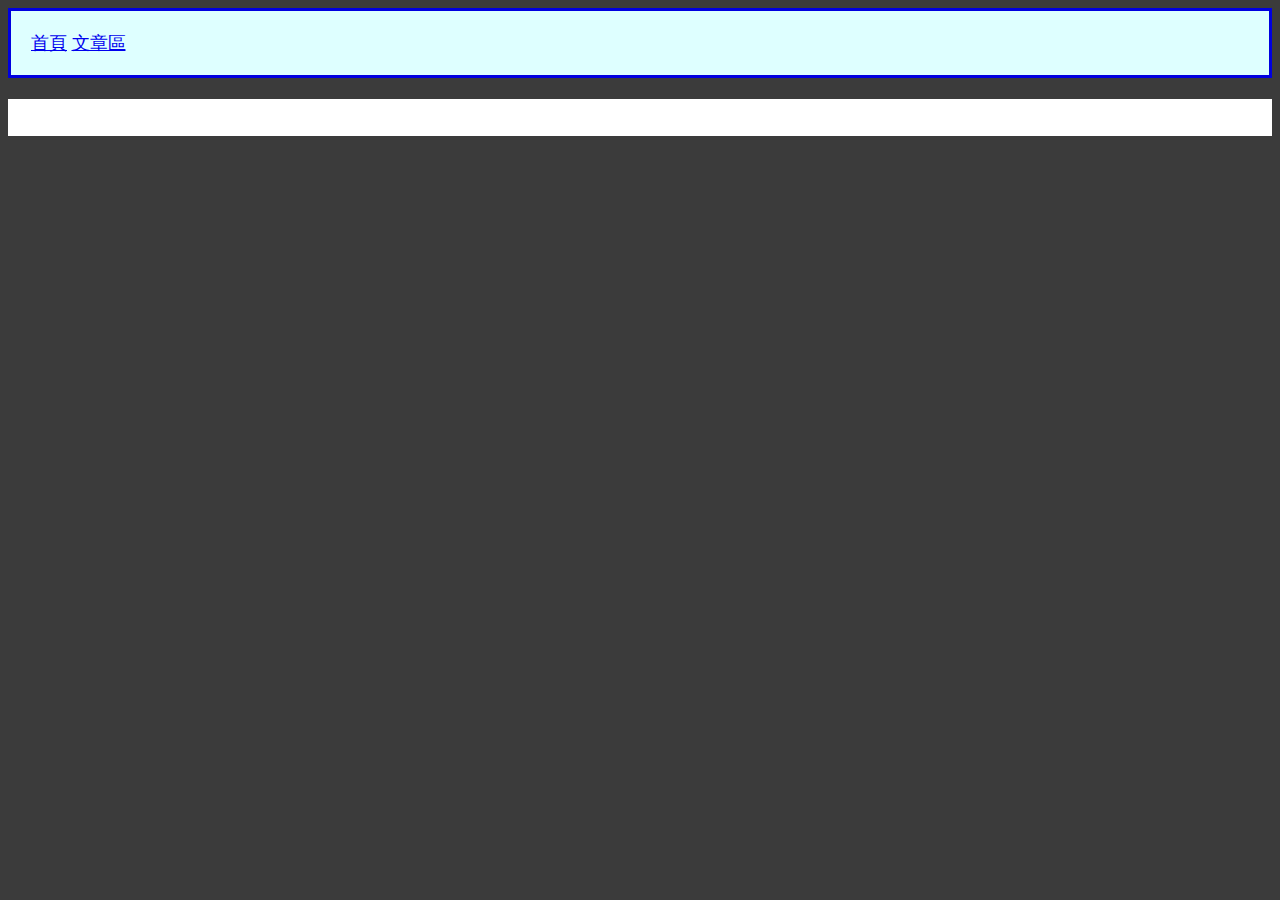
==== index.html @ cb6db299 "Add files via upload" ====
<!doctype html>
<html>
<head>
	<meta charset="utf-8">
	<link rel="stylesheet" href="CSS/index.css" type="text/css">
	<link rel="stylesheet" href="CSS/normal.css" type="text/css">
</head>
<body>
	<div id="TopText">
		<a href="index.html" class="Topl" align="left" size="10%">首頁</a>
		<a href="./artical/index.html" class="Topr" align="right" size="10%">文章區</a>
	</div>
	<!--<iframe src="./artical/index.html" height="100%" width="100%" id="frame_full" frameborder="0" scrolling="auto"></iframe>
	-->
  <div class="content" width="100px text-align="left">
	<div >
		<h1>a</h1>
	</div>
  </div>
  <div id="disqus_thread"></div>
<script>
    /**
    *  RECOMMENDED CONFIGURATION VARIABLES: EDIT AND UNCOMMENT THE SECTION BELOW TO INSERT DYNAMIC VALUES FROM YOUR PLATFORM OR CMS.
    *  LEARN WHY DEFINING THESE VARIABLES IS IMPORTANT: https://disqus.com/admin/universalcode/#configuration-variables    */
    /*
    var disqus_config = function () {
    this.page.url = PAGE_URL;  // Replace PAGE_URL with your page's canonical URL variable
    this.page.identifier = PAGE_IDENTIFIER; // Replace PAGE_IDENTIFIER with your page's unique identifier variable
    };
    */
    (function() { // DON'T EDIT BELOW THIS LINE
    var d = document, s = d.createElement('script');
    s.src = 'https://https-ha213176-github-io-myweb.disqus.com/embed.js';
    s.setAttribute('data-timestamp', +new Date());
    (d.head || d.body).appendChild(s);
    })();
</script>
<noscript>Please enable JavaScript to view the <a href="https://disqus.com/?ref_noscript">comments powered by Disqus.</a></noscript>
</body>
</html>


<div id="disqus_thread"></div>
<script>
    /**
    *  RECOMMENDED CONFIGURATION VARIABLES: EDIT AND UNCOMMENT THE SECTION BELOW TO INSERT DYNAMIC VALUES FROM YOUR PLATFORM OR CMS.
    *  LEARN WHY DEFINING THESE VARIABLES IS IMPORTANT: https://disqus.com/admin/universalcode/#configuration-variables    */
    /*
    var disqus_config = function () {
    this.page.url = PAGE_URL;  // Replace PAGE_URL with your page's canonical URL variable
    this.page.identifier = PAGE_IDENTIFIER; // Replace PAGE_IDENTIFIER with your page's unique identifier variable
    };
    */
    (function() { // DON'T EDIT BELOW THIS LINE
    var d = document, s = d.createElement('script');
    s.src = 'https://https-ha213176-github-io-myweb.disqus.com/embed.js';
    s.setAttribute('data-timestamp', +new Date());
    (d.head || d.body).appendChild(s);
    })();
</script>
<noscript>Please enable JavaScript to view the <a href="https://disqus.com/?ref_noscript">comments powered by Disqus.</a></noscript>
---- CSS/index.css ----
body{
	background:#3B3B3B;
	color:white;
}
.content{
	background:white;
	align:center
}
---- CSS/normal.css ----
#TopText{
	background-color:#DEFFFF;
	padding:20px;
	border:3px #0000E0 solid;
	margin:0px;
	font-size:large
}

.Topl{
	
	text-align:left;
}

.Topr{
	text-align:right;
}
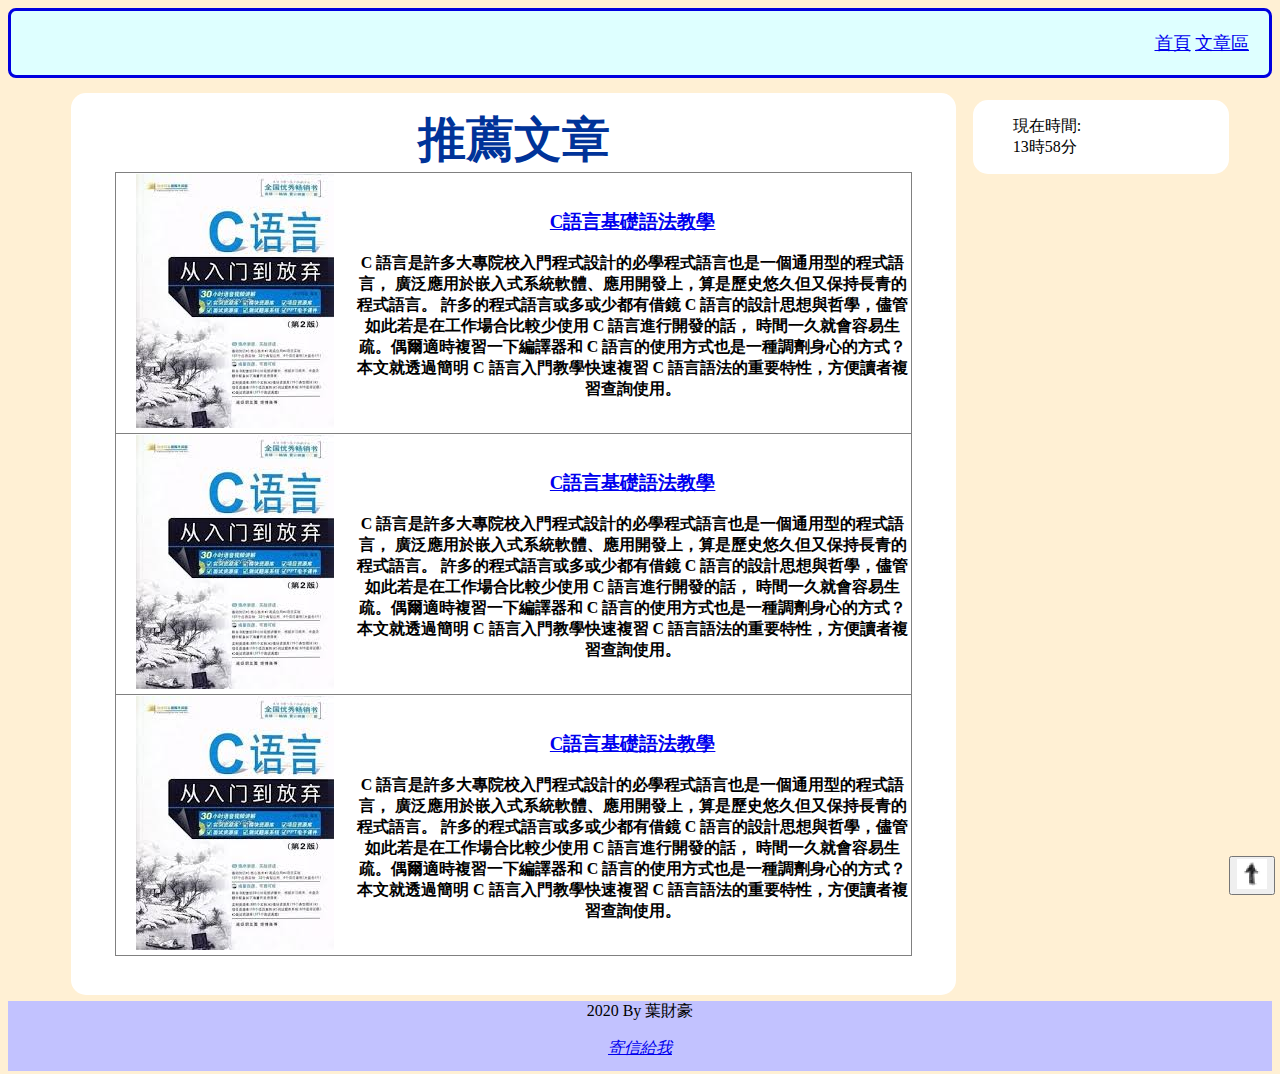
==== commit 57cd77d7: "Add files via upload" ====
--- a/index.html
+++ b/index.html
@@ -4,58 +4,97 @@
 	<meta charset="utf-8">
 	<link rel="stylesheet" href="CSS/index.css" type="text/css">
 	<link rel="stylesheet" href="CSS/normal.css" type="text/css">
+	<script language="JavaScript">
+	function ShowTime(){
+	　var NowDate=new Date();
+	　var h=NowDate.getHours();
+	　var m=NowDate.getMinutes();
+	　document.getElementById('showbox').innerHTML = h+'時'+m+'分';
+	　setTimeout('ShowTime()',1000);
+	}
+	</script>
 </head>
-<body>
+<body onload="ShowTime()">
 	<div id="TopText">
 		<a href="index.html" class="Topl" align="left" size="10%">首頁</a>
 		<a href="./artical/index.html" class="Topr" align="right" size="10%">文章區</a>
 	</div>
 	<!--<iframe src="./artical/index.html" height="100%" width="100%" id="frame_full" frameborder="0" scrolling="auto"></iframe>
 	-->
-  <div class="content" width="100px text-align="left">
-	<div >
-		<h1>a</h1>
+	
+	<li width="30%" >
+		<ul>
+			現在時間:
+			<div id="showbox"></div>
+		</ul>
+	</li>
+	
+	
+<div>
+  <div class="content" text-align:center" id="content">
+	<div class="ct_ele">
+		<table border="1" rules="rows" width="90%" align="center">
+		<caption><font size="22px" id="spacial">推薦文章</font></caption>
+			<tr>
+				<th width="30%"><img src="picture/CLanguage.jpg"></th>
+				<th>
+				<h3 aligh="center">
+					<a href="/artical/tutoral/a_t_001.html">C語言基礎語法教學
+					</a></h3>
+					<p>C 語言是許多大專院校入門程式設計的必學程式語言也是一個通用型的程式語言，
+					廣泛應用於嵌入式系統軟體、應用開發上，算是歷史悠久但又保持長青的程式語言。
+					許多的程式語言或多或少都有借鏡 C 語言的設計思想與哲學，儘管如此若是在工作場合比較少使用 C 語言進行開發的話，
+					時間一久就會容易生疏。偶爾適時複習一下編譯器和 C 語言的使用方式也是一種調劑身心的方式？
+					本文就透過簡明 C 語言入門教學快速複習 C 語言語法的重要特性，方便讀者複習查詢使用。
+					</p>
+					
+				</th>
+			</tr>
+			<tr>
+				<th width="30%"><img src="picture/CLanguage.jpg"></th>
+				<th>
+				<h3 aligh="center">
+					<a href="/artical/tutoral/a_t_001.html">C語言基礎語法教學
+					</a></h3>
+					<p>C 語言是許多大專院校入門程式設計的必學程式語言也是一個通用型的程式語言，
+					廣泛應用於嵌入式系統軟體、應用開發上，算是歷史悠久但又保持長青的程式語言。
+					許多的程式語言或多或少都有借鏡 C 語言的設計思想與哲學，儘管如此若是在工作場合比較少使用 C 語言進行開發的話，
+					時間一久就會容易生疏。偶爾適時複習一下編譯器和 C 語言的使用方式也是一種調劑身心的方式？
+					本文就透過簡明 C 語言入門教學快速複習 C 語言語法的重要特性，方便讀者複習查詢使用。
+					</p>
+					
+				</th>
+			</tr>
+			<tr>
+				<th width="30%"><img src="picture/CLanguage.jpg"></th>
+				<th>
+				<h3 aligh="center">
+					<a href="/artical/tutoral/a_t_001.html">C語言基礎語法教學
+					</a></h3>
+					<p>C 語言是許多大專院校入門程式設計的必學程式語言也是一個通用型的程式語言，
+					廣泛應用於嵌入式系統軟體、應用開發上，算是歷史悠久但又保持長青的程式語言。
+					許多的程式語言或多或少都有借鏡 C 語言的設計思想與哲學，儘管如此若是在工作場合比較少使用 C 語言進行開發的話，
+					時間一久就會容易生疏。偶爾適時複習一下編譯器和 C 語言的使用方式也是一種調劑身心的方式？
+					本文就透過簡明 C 語言入門教學快速複習 C 語言語法的重要特性，方便讀者複習查詢使用。
+					</p>
+					
+				</th>
+			</tr>
+		</table>
+		<br><br><br>
 	</div>
-  </div>
-  <div id="disqus_thread"></div>
-<script>
-    /**
-    *  RECOMMENDED CONFIGURATION VARIABLES: EDIT AND UNCOMMENT THE SECTION BELOW TO INSERT DYNAMIC VALUES FROM YOUR PLATFORM OR CMS.
-    *  LEARN WHY DEFINING THESE VARIABLES IS IMPORTANT: https://disqus.com/admin/universalcode/#configuration-variables    */
-    /*
-    var disqus_config = function () {
-    this.page.url = PAGE_URL;  // Replace PAGE_URL with your page's canonical URL variable
-    this.page.identifier = PAGE_IDENTIFIER; // Replace PAGE_IDENTIFIER with your page's unique identifier variable
-    };
-    */
-    (function() { // DON'T EDIT BELOW THIS LINE
-    var d = document, s = d.createElement('script');
-    s.src = 'https://https-ha213176-github-io-myweb.disqus.com/embed.js';
-    s.setAttribute('data-timestamp', +new Date());
-    (d.head || d.body).appendChild(s);
-    })();
-</script>
-<noscript>Please enable JavaScript to view the <a href="https://disqus.com/?ref_noscript">comments powered by Disqus.</a></noscript>
+	
+  
+	</div>
+ </div>
+	<button type="button" id="up"><a href="#"><img src="picture/upButton.jpg"></a></button>
+	<footer text-align="center" width="100%">
+		<p>2020 By 葉財豪</p>
+		<address>
+		<a href="mailto:ha213176@yahoo.com.tw">寄信給我</a>
+		</address>
+	</footer>
+
 </body>
 </html>
 
-
-<div id="disqus_thread"></div>
-<script>
-    /**
-    *  RECOMMENDED CONFIGURATION VARIABLES: EDIT AND UNCOMMENT THE SECTION BELOW TO INSERT DYNAMIC VALUES FROM YOUR PLATFORM OR CMS.
-    *  LEARN WHY DEFINING THESE VARIABLES IS IMPORTANT: https://disqus.com/admin/universalcode/#configuration-variables    */
-    /*
-    var disqus_config = function () {
-    this.page.url = PAGE_URL;  // Replace PAGE_URL with your page's canonical URL variable
-    this.page.identifier = PAGE_IDENTIFIER; // Replace PAGE_IDENTIFIER with your page's unique identifier variable
-    };
-    */
-    (function() { // DON'T EDIT BELOW THIS LINE
-    var d = document, s = d.createElement('script');
-    s.src = 'https://https-ha213176-github-io-myweb.disqus.com/embed.js';
-    s.setAttribute('data-timestamp', +new Date());
-    (d.head || d.body).appendChild(s);
-    })();
-</script>
-<noscript>Please enable JavaScript to view the <a href="https://disqus.com/?ref_noscript">comments powered by Disqus.</a></noscript>
--- a/CSS/index.css
+++ b/CSS/index.css
@@ -1,8 +1,47 @@
-body{
-	background:#3B3B3B;
-	color:white;
-}
+
 .content{
 	background:white;
-	align:center
+	position:relative;
+	width:70%;
+	text-align:left;
+	border-radius:15px;
+	text-align:center;
+	left:5%;
+	right:1%;
+	top:15px;
+	
 }
+
+.ct_ele{
+	align:center;
+}
+
+li{
+	position:absolute;
+	text-align:left;
+	right:4%;
+	width:20%;
+	top:100px;
+	background:white;
+	border-radius:15px;
+	list-style:none;
+}
+
+table{
+	position:relative;
+	top:15px;
+	botton:15px;
+}
+
+#spacial{
+    font-weight:bold;
+    color:#003399;
+}
+
+#spacial:hover{
+    color:#00DB00;
+    transition:color 3s;
+    -moz-transition:color 3s;
+    -webkit-transition:color 3s;
+    -o-transition:color 3s;    
+}
--- a/CSS/normal.css
+++ b/CSS/normal.css
@@ -3,7 +3,10 @@
 	padding:20px;
 	border:3px #0000E0 solid;
 	margin:0px;
-	font-size:large
+	font-size:large;
+	border-radius:8px;
+	text-align:right;
+	
 }
 
 .Topl{
@@ -13,4 +16,24 @@
 
 .Topr{
 	text-align:right;
+}
+
+footer{
+	text-align:center;
+	position:relative;
+	bottom:10px;
+	background:#C2C2FF;
+	border="0px";
+	top:5px;
+	height:70px;
+}
+
+#up{
+	position:fixed;
+	right:5px;
+	bottom:5px;
+}
+
+body{
+	background:#FFF0D4;
 }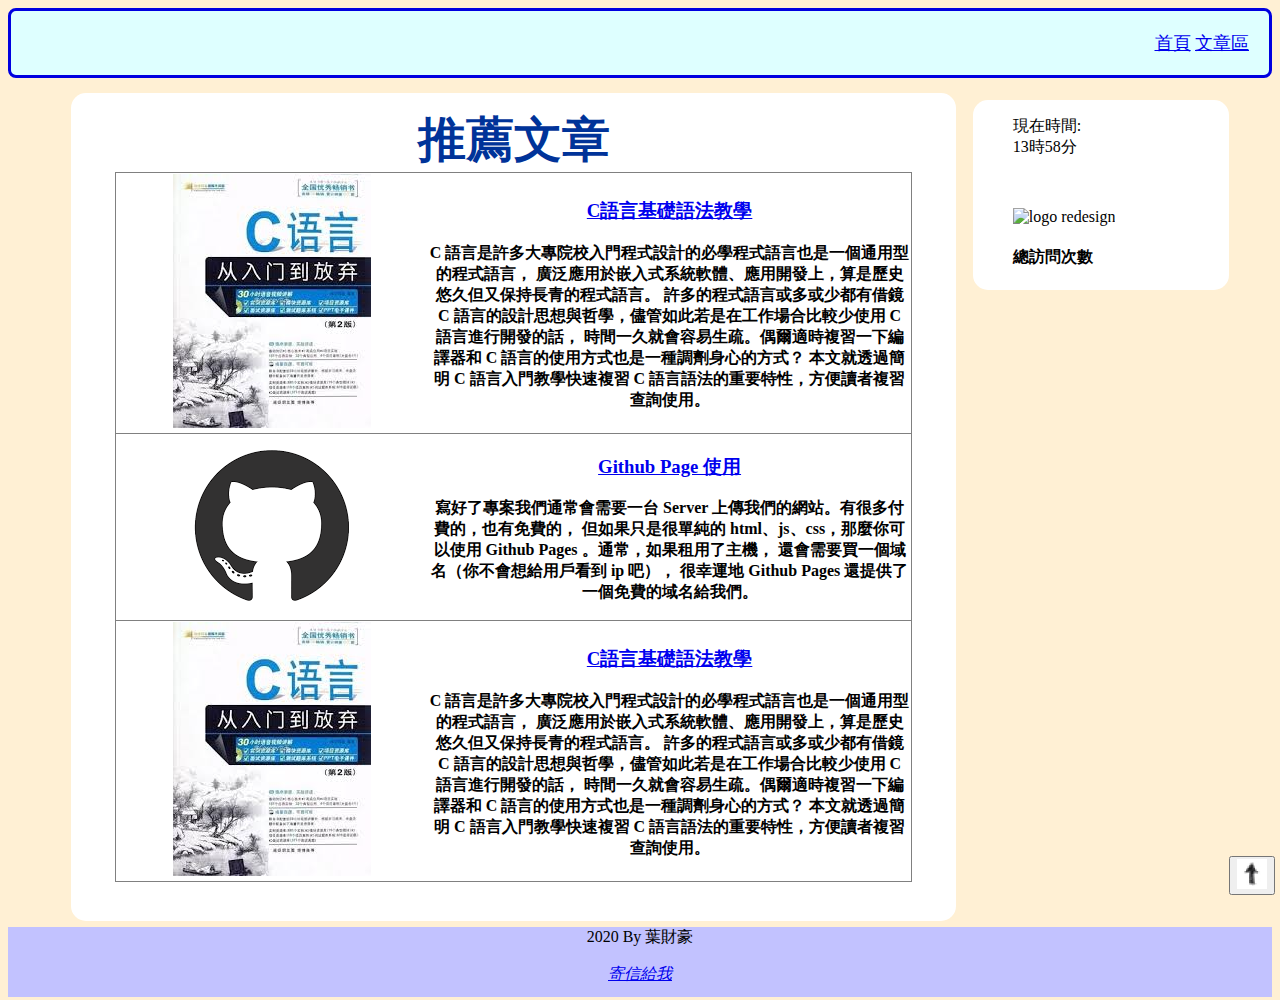
==== commit a563df45: "Add files via upload" ====
--- a/index.html
+++ b/index.html
@@ -27,6 +27,12 @@
 			現在時間:
 			<div id="showbox"></div>
 		</ul>
+		<br>
+		<ul>
+			<div align='center><a href='https://www.hit-counts.com/'>
+			<img src='http://www.hit-counts.com/counter.php?t=MTQ1NTA5NA==' border='0' alt='logo redesign'>
+			<h4>總訪問次數</h4></div>
+		</ul>
 	</li>
 	
 	
@@ -51,16 +57,15 @@
 				</th>
 			</tr>
 			<tr>
-				<th width="30%"><img src="picture/CLanguage.jpg"></th>
+				<th width="30%"><img src="picture/github.png"></th>
 				<th>
 				<h3 aligh="center">
-					<a href="/artical/tutoral/a_t_001.html">C語言基礎語法教學
+					<a href="/artical/tutoral/a_t_002.html">Github Page 使用
 					</a></h3>
-					<p>C 語言是許多大專院校入門程式設計的必學程式語言也是一個通用型的程式語言，
-					廣泛應用於嵌入式系統軟體、應用開發上，算是歷史悠久但又保持長青的程式語言。
-					許多的程式語言或多或少都有借鏡 C 語言的設計思想與哲學，儘管如此若是在工作場合比較少使用 C 語言進行開發的話，
-					時間一久就會容易生疏。偶爾適時複習一下編譯器和 C 語言的使用方式也是一種調劑身心的方式？
-					本文就透過簡明 C 語言入門教學快速複習 C 語言語法的重要特性，方便讀者複習查詢使用。
+					<p>寫好了專案我們通常會需要一台 Server 上傳我們的網站。有很多付費的，也有免費的，
+					但如果只是很單純的 html、js、css，那麼你可以使用 Github Pages 。通常，如果租用了主機，
+					還會需要買一個域名（你不會想給用戶看到 ip 吧），
+					很幸運地 Github Pages 還提供了一個免費的域名給我們。
 					</p>
 					
 				</th>
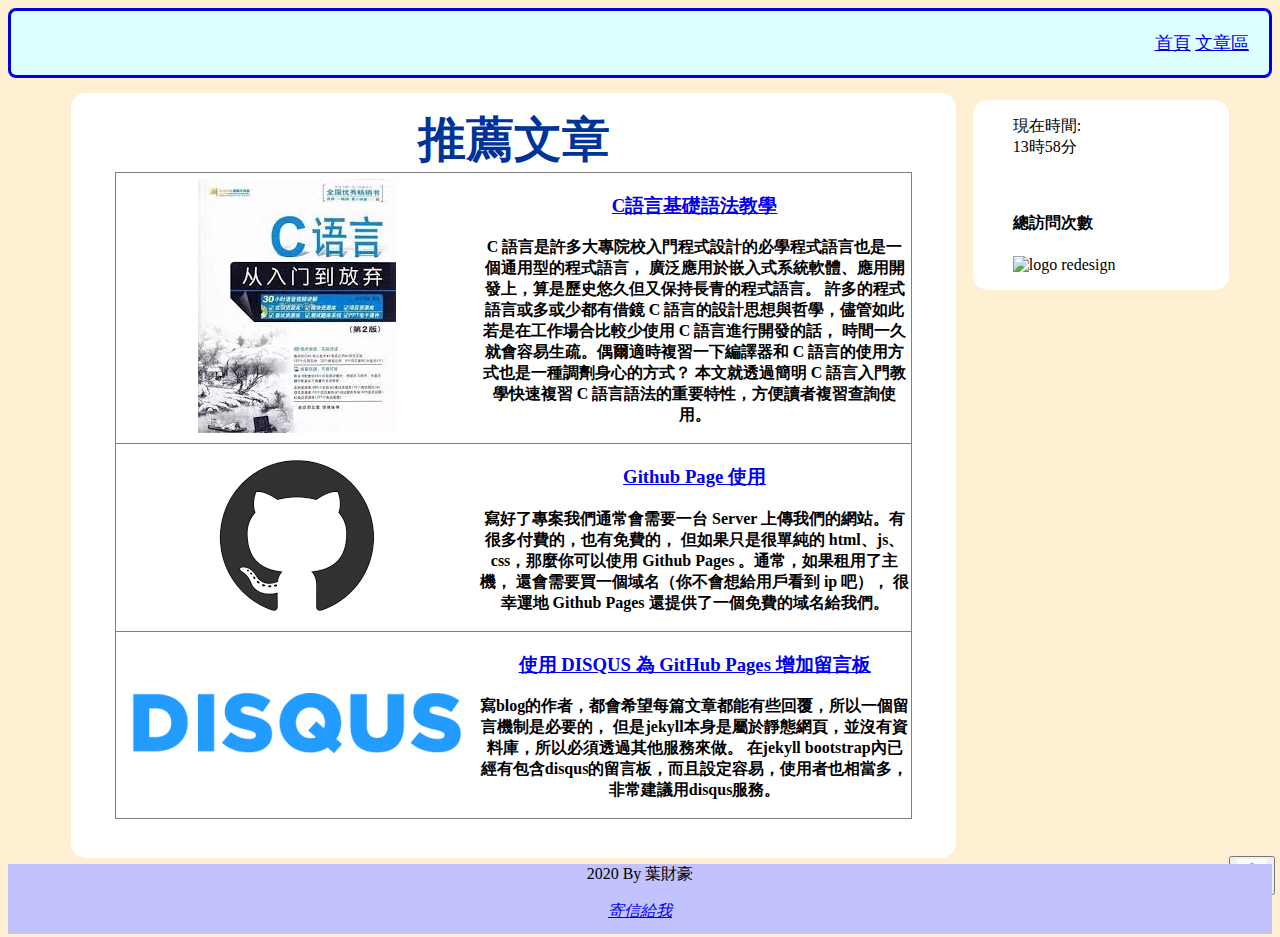
==== commit 81c0b90a: "Add files via upload" ====
--- a/index.html
+++ b/index.html
@@ -17,7 +17,7 @@
 <body onload="ShowTime()">
 	<div id="TopText">
 		<a href="index.html" class="Topl" align="left" size="10%">首頁</a>
-		<a href="./artical/index.html" class="Topr" align="right" size="10%">文章區</a>
+		<a href="artical.html" class="Topr" align="right" size="10%">文章區</a>
 	</div>
 	<!--<iframe src="./artical/index.html" height="100%" width="100%" id="frame_full" frameborder="0" scrolling="auto"></iframe>
 	-->
@@ -29,15 +29,15 @@
 		</ul>
 		<br>
 		<ul>
+			<h4>總訪問次數</h4></div>
 			<div align='center><a href='https://www.hit-counts.com/'>
 			<img src='http://www.hit-counts.com/counter.php?t=MTQ1NTA5NA==' border='0' alt='logo redesign'>
-			<h4>總訪問次數</h4></div>
 		</ul>
 	</li>
 	
 	
 <div>
-  <div class="content" text-align:center" id="content">
+  <div class="content" " id="content">
 	<div class="ct_ele">
 		<table border="1" rules="rows" width="90%" align="center">
 		<caption><font size="22px" id="spacial">推薦文章</font></caption>
@@ -45,7 +45,7 @@
 				<th width="30%"><img src="picture/CLanguage.jpg"></th>
 				<th>
 				<h3 aligh="center">
-					<a href="/artical/tutoral/a_t_001.html">C語言基礎語法教學
+					<a href="Clanguage/index.html">C語言基礎語法教學
 					</a></h3>
 					<p>C 語言是許多大專院校入門程式設計的必學程式語言也是一個通用型的程式語言，
 					廣泛應用於嵌入式系統軟體、應用開發上，算是歷史悠久但又保持長青的程式語言。
@@ -71,16 +71,15 @@
 				</th>
 			</tr>
 			<tr>
-				<th width="30%"><img src="picture/CLanguage.jpg"></th>
+				<th width="30%"><img src="picture/disqus-logo-blue-white.png"></th>
 				<th>
 				<h3 aligh="center">
-					<a href="/artical/tutoral/a_t_001.html">C語言基礎語法教學
+					<a href="Disqus/index.html">使用 DISQUS 為 GitHub Pages 增加留言板
 					</a></h3>
-					<p>C 語言是許多大專院校入門程式設計的必學程式語言也是一個通用型的程式語言，
-					廣泛應用於嵌入式系統軟體、應用開發上，算是歷史悠久但又保持長青的程式語言。
-					許多的程式語言或多或少都有借鏡 C 語言的設計思想與哲學，儘管如此若是在工作場合比較少使用 C 語言進行開發的話，
-					時間一久就會容易生疏。偶爾適時複習一下編譯器和 C 語言的使用方式也是一種調劑身心的方式？
-					本文就透過簡明 C 語言入門教學快速複習 C 語言語法的重要特性，方便讀者複習查詢使用。
+					<p>
+						寫blog的作者，都會希望每篇文章都能有些回覆，所以一個留言機制是必要的，
+						但是jekyll本身是屬於靜態網頁，並沒有資料庫，所以必須透過其他服務來做。
+						在jekyll bootstrap內已經有包含disqus的留言板，而且設定容易，使用者也相當多，非常建議用disqus服務。
 					</p>
 					
 				</th>
--- a/CSS/index.css
+++ b/CSS/index.css
@@ -1,16 +1,4 @@
 
-.content{
-	background:white;
-	position:relative;
-	width:70%;
-	text-align:left;
-	border-radius:15px;
-	text-align:center;
-	left:5%;
-	right:1%;
-	top:15px;
-	
-}
 
 .ct_ele{
 	align:center;
@@ -25,6 +13,18 @@
 	background:white;
 	border-radius:15px;
 	list-style:none;
+}
+
+.content{
+	background:white;
+	position:relative;
+	width:70%;
+	border-radius:15px;
+	text-align:center;
+	left:5%;
+	right:1%;
+	top:15px;
+	
 }
 
 table{
--- a/CSS/normal.css
+++ b/CSS/normal.css
@@ -9,6 +9,7 @@
 	
 }
 
+
 .Topl{
 	
 	text-align:left;
@@ -17,6 +18,8 @@
 .Topr{
 	text-align:right;
 }
+
+
 
 footer{
 	text-align:center;
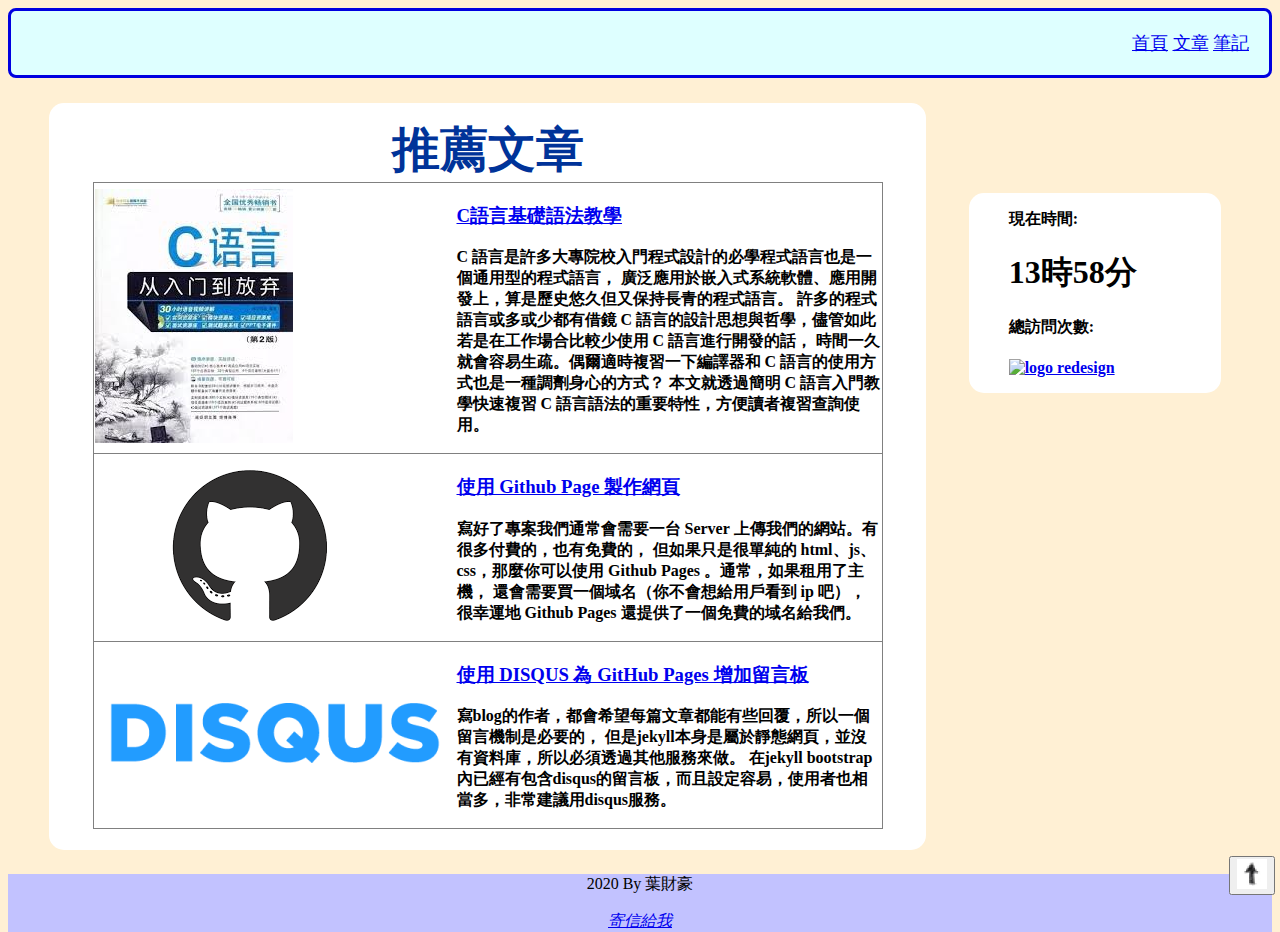
==== commit 8df6e33b: "Add files via upload" ====
--- a/index.html
+++ b/index.html
@@ -6,35 +6,29 @@
 	<link rel="stylesheet" href="CSS/normal.css" type="text/css">
 	<script language="JavaScript">
 	function ShowTime(){
-	　var NowDate=new Date();
-	　var h=NowDate.getHours();
-	　var m=NowDate.getMinutes();
-	　document.getElementById('showbox').innerHTML = h+'時'+m+'分';
-	　setTimeout('ShowTime()',1000);
+		var time = document.getElementById('time');
+	    var color = ['red', 'green', '#FFFF0F', 'blue', 'black', 'gold', 'orange', 'gray', 'pink', 'maroon'];
+		var radom = Math.floor(Math.random() * color.length + 1) - 1; //隨機數
+	    time.style.color = color[radom]; //設置隨機顏色
+	　	var NowDate=new Date();
+	　	var h=NowDate.getHours();
+	　	var m=NowDate.getMinutes();
+	　	document.getElementById('showbox').innerHTML = h+'時'+m+'分';
+	　	setTimeout('ShowTime()',1000);
 	}
 	</script>
 </head>
 <body onload="ShowTime()">
+<table border = "0" id="table_body">
+<tr>
 	<div id="TopText">
-		<a href="index.html" class="Topl" align="left" size="10%">首頁</a>
-		<a href="artical.html" class="Topr" align="right" size="10%">文章區</a>
+		<a href="index.html" class="Top_tag">首頁</a>
+		<a href="artical.html" class="Top_tag">文章</a>
+		<a href="note.html" class="Top_tag">筆記</a>
 	</div>
-	<!--<iframe src="./artical/index.html" height="100%" width="100%" id="frame_full" frameborder="0" scrolling="auto"></iframe>
-	-->
-	
-	<li width="30%" >
-		<ul>
-			現在時間:
-			<div id="showbox"></div>
-		</ul>
-		<br>
-		<ul>
-			<h4>總訪問次數</h4></div>
-			<div align='center><a href='https://www.hit-counts.com/'>
-			<img src='http://www.hit-counts.com/counter.php?t=MTQ1NTA5NA==' border='0' alt='logo redesign'>
-		</ul>
-	</li>
-	
+</tr>
+<tr>
+<th width="100%">	
 	
 <div>
   <div class="content" " id="content">
@@ -43,8 +37,8 @@
 		<caption><font size="22px" id="spacial">推薦文章</font></caption>
 			<tr>
 				<th width="30%"><img src="picture/CLanguage.jpg"></th>
-				<th>
-				<h3 aligh="center">
+				<th width="70%">
+				<h3 aligh="center"">
 					<a href="Clanguage/index.html">C語言基礎語法教學
 					</a></h3>
 					<p>C 語言是許多大專院校入門程式設計的必學程式語言也是一個通用型的程式語言，
@@ -60,7 +54,7 @@
 				<th width="30%"><img src="picture/github.png"></th>
 				<th>
 				<h3 aligh="center">
-					<a href="/artical/tutoral/a_t_002.html">Github Page 使用
+					<a href="GithubPage/index.html">使用 Github Page 製作網頁 
 					</a></h3>
 					<p>寫好了專案我們通常會需要一台 Server 上傳我們的網站。有很多付費的，也有免費的，
 					但如果只是很單純的 html、js、css，那麼你可以使用 Github Pages 。通常，如果租用了主機，
@@ -85,20 +79,35 @@
 				</th>
 			</tr>
 		</table>
-		<br><br><br>
+		<br><br>
 	</div>
-	
-  
+</th>
+<th width="100%">
+	<li>
+		<ul>
+			現在時間:
+			<h1><font color="red" id="time">
+			<div id="showbox"></div></font>
+			</h1>
+		</ul>
+		<ul>
+			<h4>總訪問次數:</h4></div>
+			<div align="left"><a href='https://www.hit-counts.com/'>
+			<img src='http://www.hit-counts.com/counter.php?t=MTQ1NTIyNw==' border='0' alt='logo redesign'>
+		</ul>
+	</li>
+</th>
+</tr>
+</table>
 	</div>
  </div>
 	<button type="button" id="up"><a href="#"><img src="picture/upButton.jpg"></a></button>
-	<footer text-align="center" width="100%">
+	<footer text-align="center" width="100%" height="100%">
 		<p>2020 By 葉財豪</p>
 		<address>
 		<a href="mailto:ha213176@yahoo.com.tw">寄信給我</a>
 		</address>
 	</footer>
-
 </body>
 </html>
 
--- a/CSS/index.css
+++ b/CSS/index.css
@@ -23,9 +23,10 @@
 	text-align:center;
 	left:5%;
 	right:1%;
-	top:15px;
+	top:5px;
 	
 }
+
 
 table{
 	position:relative;
@@ -45,3 +46,10 @@
     -webkit-transition:color 3s;
     -o-transition:color 3s;    
 }
+
+#table_body{
+	
+}
+#up{
+	z-index:10;
+}--- a/CSS/normal.css
+++ b/CSS/normal.css
@@ -10,26 +10,21 @@
 }
 
 
-.Topl{
-	
-	text-align:left;
+.Top_tag{
+	text-align:center;
+	width:10%;
 }
-
-.Topr{
-	text-align:right;
-}
-
 
 
 footer{
 	text-align:center;
 	position:relative;
-	bottom:10px;
 	background:#C2C2FF;
-	border="0px";
-	top:5px;
-	height:70px;
+	border:0px;
+	top:25px;
+	width:100%;
 }
+
 
 #up{
 	position:fixed;
@@ -39,4 +34,16 @@
 
 body{
 	background:#FFF0D4;
+}
+
+
+.content{
+	background:white;
+	position:relative;
+	width:70%;
+	border-radius:15px;
+	text-align:left;
+	left:3%;
+	right:1%;
+	top:5px;	
 }